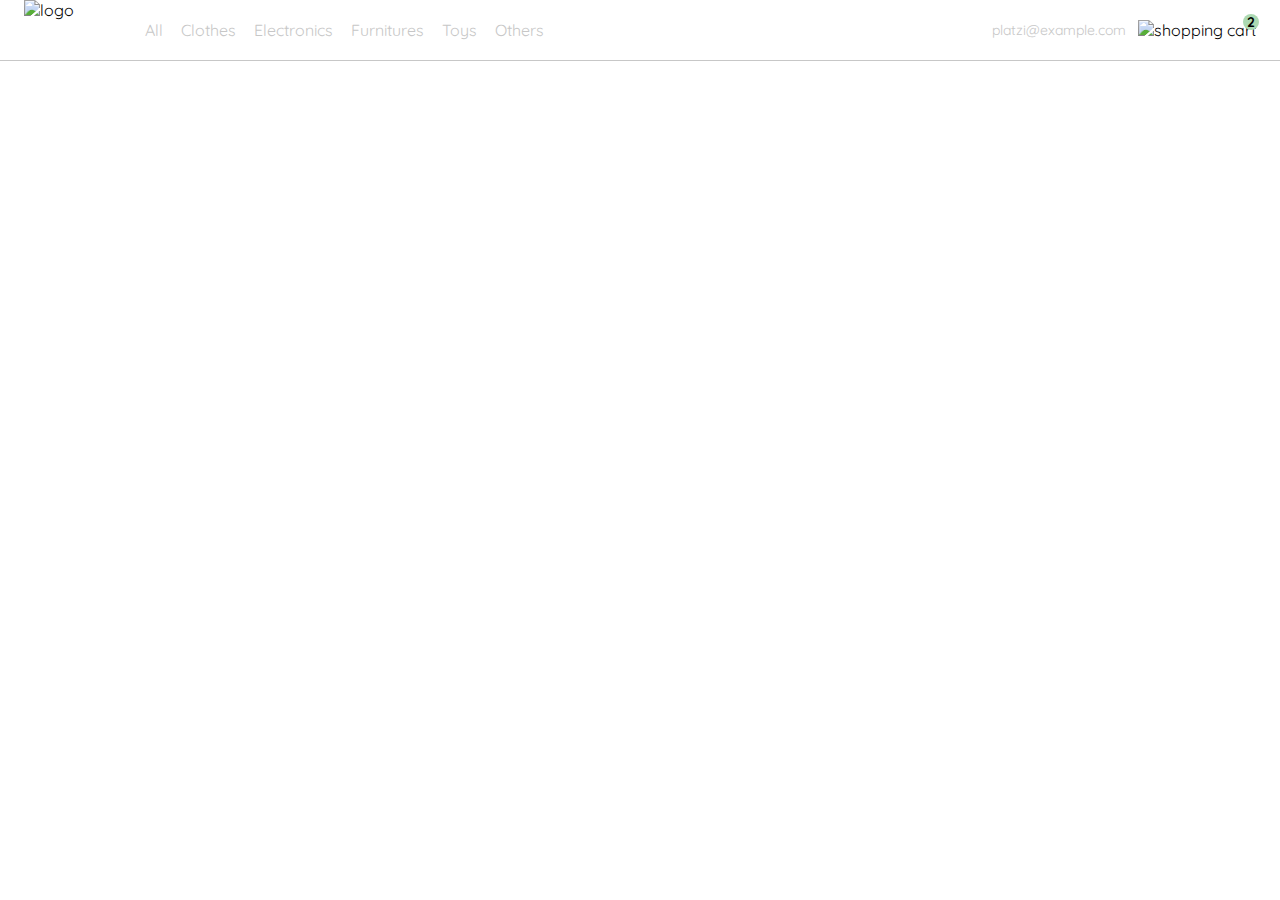
==== index.html @ 361b30fc "finishing navBar with menus interaction" ====
<!DOCTYPE html>
<html lang="en">
<head>
  <meta charset="UTF-8">
  <meta http-equiv="X-UA-Compatible" content="IE=edge">
  <meta name="viewport" content="width=device-width, initial-scale=1.0">
  <link rel="stylesheet" href="./styles.css">
  <link rel="preconnect" href="https://fonts.googleapis.com">
  <link rel="preconnect" href="https://fonts.gstatic.com" crossorigin>
  <link href="https://fonts.googleapis.com/css2?family=Quicksand:wght@300;500;700&display=swap" rel="stylesheet">
  <title>YardSale</title>
</head>
<body>
  <nav>
    <img src="./icons/icon_menu.svg" alt="menu" class="hamburgerMenu">
    <div class="navbar-left">
      <img src="./logos/logo_yard_sale.svg" alt="logo" class="logo">

      <ul>
        <li>
          <a href="/">All</a>
        </li>
        <li>
          <a href="/">Clothes</a>
        </li>
        <li>
          <a href="/">Electronics</a>
        </li>
        <li>
          <a href="/">Furnitures</a>
        </li>
        <li>
          <a href="/">Toys</a>
        </li>
        <li>
          <a href="/">Others</a>
        </li>
      </ul>
    </div>
    <div class="navbar-right">
      <ul>
        <li class="navbar-email">platzi@example.com</li>
        <li class="navbar-shopping-cart">
          <img src="./icons/icon_shopping_cart.svg" alt="shopping cart">
          <div>2</div>
        </li>
      </ul>
    </div>
    <aside class="product-detail inactive">
        <div class="title-container">
          <img src="./icons/flechita.svg" alt="arrow">
          <p class="title">My order</p>
        </div>
    
        <div class="my-order-content">
          <div class="shopping-cart">
            <figure>
              <img src="https://images.pexels.com/photos/276517/pexels-photo-276517.jpeg?auto=compress&cs=tinysrgb&dpr=2&h=650&w=940" alt="bike">
            </figure>
            <p>Bike</p>
            <p>$30,00</p>
            <img src="./icons/icon_close.png" alt="close">
          </div>
    
          <div class="shopping-cart">
            <figure>
              <img src="https://images.pexels.com/photos/276517/pexels-photo-276517.jpeg?auto=compress&cs=tinysrgb&dpr=2&h=650&w=940" alt="bike">
            </figure>
            <p>Bike</p>
            <p>$30,00</p>
            <img src="./icons/icon_close.png" alt="close">
          </div>
    
          <div class="shopping-cart">
            <figure>
              <img src="https://images.pexels.com/photos/276517/pexels-photo-276517.jpeg?auto=compress&cs=tinysrgb&dpr=2&h=650&w=940" alt="bike">
            </figure>
            <p>Bike</p>
            <p>$30,00</p>
            <img src="./icons/icon_close.png" alt="close">
          </div>
    
          <div class="order">
            <p>
              <span>Total</span>
            </p>
            <p>$560.00</p>
          </div>
    
          <button class="primary-button">
            Checkout
          </button>
        </div>
    </aside>
    <div class="desktop-menu inactive">
        <ul>
          <li>
            <a href="/" class="title">My orders</a>
          </li>
    
          <li>
            <a href="/">My account</a>
          </li>
    
          <li>
            <a href="/">Sign out</a>
          </li>
        </ul>
    </div>
    <div class="mobile-menu inactive">
        <ul>
          <li>
            <a href="/">CATEGORIES</a>
          </li>
          <li>
            <a href="/">All</a>
          </li>
          <li>
            <a href="/">Clothes</a>
          </li>
          <li>
            <a href="/">Electronics</a>
          </li>
          <li>
            <a href="/">Furnitures</a>
          </li>
          <li>
            <a href="/">Toys</a>
          </li>
          <li>
            <a href="/">Other</a>
          </li>
        </ul>
    
        <ul>
          <li>
            <a href="/">My orders</a>
          </li>
          <li>
            <a href="/">My account</a>
          </li>
        </ul>
    
        <ul>
          <li>
            <a href="/" class="email">platzi@example.com</a>
          </li>
          <li>
            <a href="/" class="sign-out">Sign out</a>
          </li>
        </ul>
    </div>
  </nav>
  <script src="./main.js"></script>
</body>
</html>
---- styles.css ----
:root {
    --white: #FFFFFF;
    --black: #000000;
    --very-light-pink: #C7C7C7;
    --text-input-field: #F7F7F7;
    --hospital-green: #ACD9B2;
    --sm: 14px;
    --md: 16px;
    --lg: 18px;
  }

  .inactive{
    display: none;
  }

  body {
    margin: 0;
    font-family: 'Quicksand', sans-serif;
  }
  nav {
    display: flex;
    justify-content: space-between;
    padding: 0 24px;
    border-bottom: 1px solid var(--very-light-pink);
  }
  .menu {
    display: none;
  }
  .logo {
    width: 100px;
  }
  .navbar-left ul,
  .navbar-right ul {
    list-style: none;
    padding: 0;
    margin: 0;
    display: flex;
    align-items: center;
    height: 60px;
  }
  .navbar-left {
    display: flex;
  }
  .navbar-left ul {
    margin-left: 12px;
  }
  .navbar-left ul li a,
  .navbar-right ul li a {
    text-decoration: none;
    color: var(--very-light-pink);
    border: 1px solid var(--white);
    padding: 8px;
    border-radius: 8px;
  }
  .navbar-left ul li a:hover,
  .navbar-right ul li a:hover {
    border: 1px solid var(--hospital-green);
    color: var(--hospital-green);
  }
  .navbar-email {
    color: var(--very-light-pink);
    font-size: var(--sm);
    margin-right: 12px;
  }
  .navbar-shopping-cart {
    position: relative;
  }
  .navbar-shopping-cart div {
    width: 16px;
    height: 16px;
    background-color: var(--hospital-green);
    border-radius: 50%;
    font-size: var(--sm);
    font-weight: bold;
    position: absolute;
    top: -6px;
    right: -3px;
    display: flex;
    justify-content: center;
    align-items: center;
  }

  .desktop-menu {
    position: absolute;
    width: 100px;
    height: auto;
    right: 58px;
    top:60px;
    border: 1px solid var(--very-light-pink);
    border-radius: 6px;
    padding: 20px 20px 0 20px;
  }
  .desktop-menu ul {
    list-style: none;
    padding: 0;
    margin: 0;
  }
  .desktop-menu ul li {
    text-align: end;
  }
  .desktop-menu ul li:nth-child(1),
  .desktop-menu ul li:nth-child(2) {
    font-weight: bold;
  }
  .desktop-menu ul li:last-child {
    padding-top: 20px;
    border-top: 1px solid var(--very-light-pink);
  }
  .desktop-menu ul li:last-child a {
    color: var(--hospital-green);
    font-size: var(--sm);
  }
  .desktop-menu ul li a {
    color: var(--back);
    text-decoration: none;
    margin-bottom: 20px;
    display: inline-block;
  }

.mobile-menu {
    padding: 24px;
    position: absolute;
    top: 60px;
    width: 78%;
}
.mobile-menu a {
    text-decoration: none;
    color: var(--black);
    font-weight: bold;
    margin-bottom: 24px;
}
.mobile-menu ul {
    padding: 0;
    margin: 24px 0 0;
    list-style: none;
}
.mobile-menu ul:nth-child(1) {
    border-bottom: 1px solid var(--very-light-pink);
}
.mobile-menu ul li {
    margin-bottom: 24px;
}
.email {
    font-size: var(--sm);
    font-weight: 300 !important;
}
.sign-out {
    font-size: var(--sm);
    color: var(--hospital-green) !important;
}

 /* || order checkout menu || */

.product-detail {
    width: 360px;
    padding: 24px;
    box-sizing: border-box;
    position: absolute;
    right: 0;
    top: 60px;
  }
  .title-container {
    display: flex;
  }
  .title-container img {
    transform: rotate(180deg);
    margin-right: 14px;
  }
  .title {
    font-size: var(--lg);
    font-weight: bold;
  }
  .order {
    display: grid;
    grid-template-columns: auto 1fr;
    gap: 16px;
    align-items: center;
    background-color: var(--text-input-field);
    margin-bottom: 24px;
    border-radius: 8px;
    padding: 0 24px;
  }
  .order p:nth-child(1) {
    display: flex;
    flex-direction: column;
  }
  .order p span:nth-child(1) {
    font-size: var(--md);
    font-weight: bold;
  }
  .order p:nth-child(2) {
    text-align: end;
    font-weight: bold;
  }
  .shopping-cart {
    display: grid;
    grid-template-columns: auto 1fr auto auto;
    gap: 16px;
    margin-bottom: 24px;
    align-items: center;
  }
  .shopping-cart figure {
    margin: 0;
  }
  .shopping-cart figure img {
    width: 70px;
    height: 70px;
    border-radius: 20px;
    object-fit: cover;
  }
  .shopping-cart p:nth-child(2) {
    color: var(--very-light-pink);
  }
  .shopping-cart p:nth-child(3) {
    font-size: var(--md);
    font-weight: bold;
  }
  .primary-button {
    background-color: var(--hospital-green);
    border-radius: 8px;
    border: none;
    color: var(--white);
    width: 100%;
    cursor: pointer;
    font-size: var(--md);
    font-weight: bold;
    height: 50px;
  }
  @media (max-width: 640px) {
    .product-detail {
      width: 100%;
    }
  }
/* ~~~~~~~~~~~~~~~~~~~~~~~~~~~~~~~~~ */




  @media (max-width: 754px) {
    .menu {
      display: block;
    }
    .navbar-left ul {
      display: none;
    }
    .navbar-email {
      display: none;
    }
    .desktop-menu{
        display: none;
    }
  }
  @media (min-width: 755px){
    .hamburgerMenu{
        display: none;
    }
  }
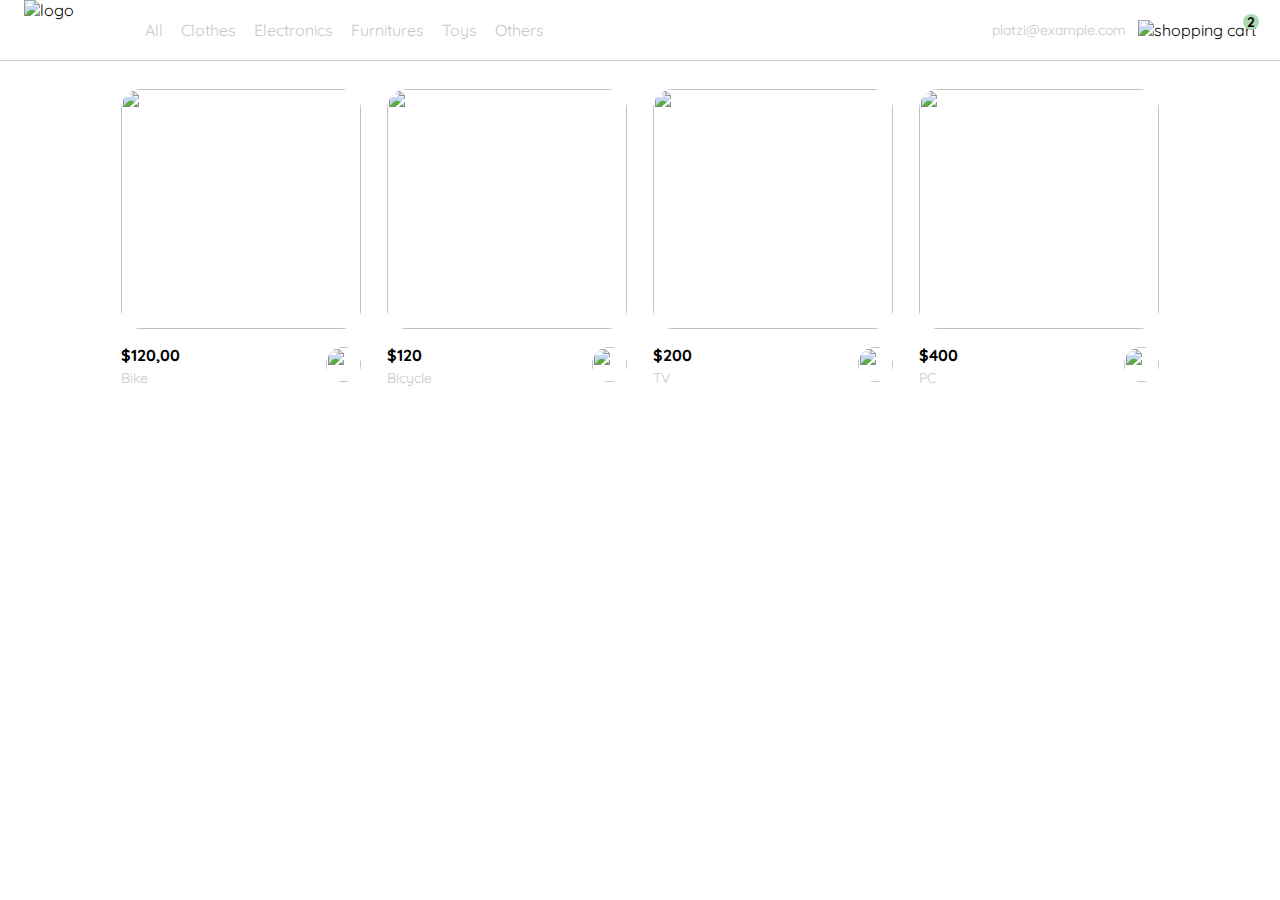
==== commit ffabb2e0: "adding render of products grid" ====
--- a/index.html
+++ b/index.html
@@ -109,48 +109,45 @@
     </div>
     <div class="mobile-menu inactive">
         <ul>
-          <li>
-            <a href="/">CATEGORIES</a>
-          </li>
-          <li>
-            <a href="/">All</a>
-          </li>
-          <li>
-            <a href="/">Clothes</a>
-          </li>
-          <li>
-            <a href="/">Electronics</a>
-          </li>
-          <li>
-            <a href="/">Furnitures</a>
-          </li>
-          <li>
-            <a href="/">Toys</a>
-          </li>
-          <li>
-            <a href="/">Other</a>
-          </li>
+          <li><a href="/">CATEGORIES</a></li>
+          <li><a href="/">All</a></li>
+          <li><a href="/">Clothes</a></li>
+          <li><a href="/">Electronics</a></li>
+          <li><a href="/">Furnitures</a></li>
+          <li><a href="/">Toys</a></li>
+          <li><a href="/">Other</a></li>
         </ul>
     
         <ul>
-          <li>
-            <a href="/">My orders</a>
-          </li>
-          <li>
-            <a href="/">My account</a>
-          </li>
+          <li><a href="/">My orders</a></li>
+          <li><a href="/">My account</a></li>
         </ul>
-    
         <ul>
-          <li>
-            <a href="/" class="email">platzi@example.com</a>
-          </li>
-          <li>
-            <a href="/" class="sign-out">Sign out</a>
-          </li>
+          <li><a href="/" class="email">platzi@example.com</a></li>
+          <li><a href="/" class="sign-out">Sign out</a></li>
         </ul>
     </div>
   </nav>
+  <main>
+    <section class="main-container">
+      <div class="cards-container">
+  
+        <div class="product-card">
+          <img src="https://images.pexels.com/photos/276517/pexels-photo-276517.jpeg?auto=compress&cs=tinysrgb&dpr=2&h=650&w=940" alt="">
+          <div class="product-info">
+            <div class="product-details">
+              <p class="product-price">$120,00</p>
+              <p class="product-name">Bike</p>
+            </div>
+            <figure>
+              <img src="./icons/bt_add_to_cart.svg" alt="">
+            </figure>
+          </div>
+        </div>
+
+      </div>
+    </section>
+  </main>
   <script src="./main.js"></script>
 </body>
 </html>--- a/styles.css
+++ b/styles.css
@@ -233,6 +233,61 @@
   }
 /* ~~~~~~~~~~~~~~~~~~~~~~~~~~~~~~~~~ */
 
+/* PRODUCTS GRID */
+
+.cards-container {
+  display: grid;
+  grid-template-columns: repeat(auto-fill, 240px);
+  gap: 26px;
+  place-content: center;
+  margin-top: 28px;
+}
+.product-card {
+  width: 240px;
+}
+.product-card img {
+  width: 240px;
+  height: 240px;
+  border-radius: 20px;
+  object-fit: cover;
+}
+.product-info {
+  display: flex;
+  justify-content: space-between;
+  align-items: center;
+  margin-top: 12px;
+}
+.product-info figure {
+  margin: 0;
+}
+.product-info figure img {
+  width: 35px;
+  height: 35px;
+}
+.product-info div p:nth-child(1) {
+  font-weight: bold;
+  font-size: var(--md);
+  margin-top: 0;
+  margin-bottom: 4px;
+}
+.product-info div p:nth-child(2) {
+  font-size: var(--sm);
+  margin-top: 0;
+  margin-bottom: 0;
+  color: var(--very-light-pink);
+}
+@media (max-width: 640px) {
+  .cards-container {
+    grid-template-columns: repeat(auto-fill, 140px);
+  }
+  .product-card {
+    width: 140px;
+  }
+  .product-card img {
+    width: 140px;
+    height: 140px;
+  }
+}
 
 
 
